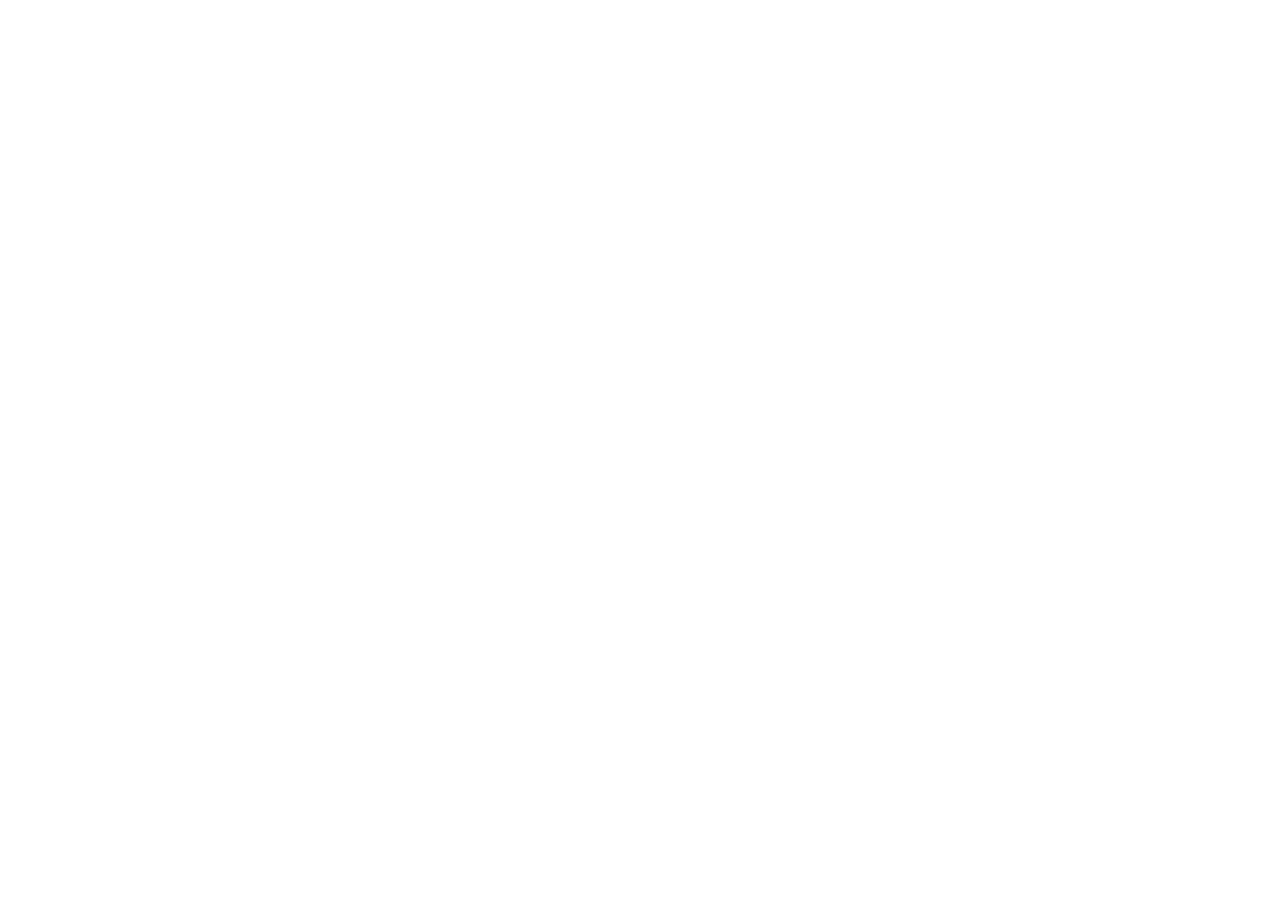
==== index.html @ e73f8459 "feat: Initial project structure and README" ====
<!DOCTYPE html>
<html lang="ja">
<head>
    <meta charset="UTF-8">
    <meta name="viewport" content="width=device-width, initial-scale=1.0">
    <title>Document</title>
</head>
<body>
    
</body>
</html>
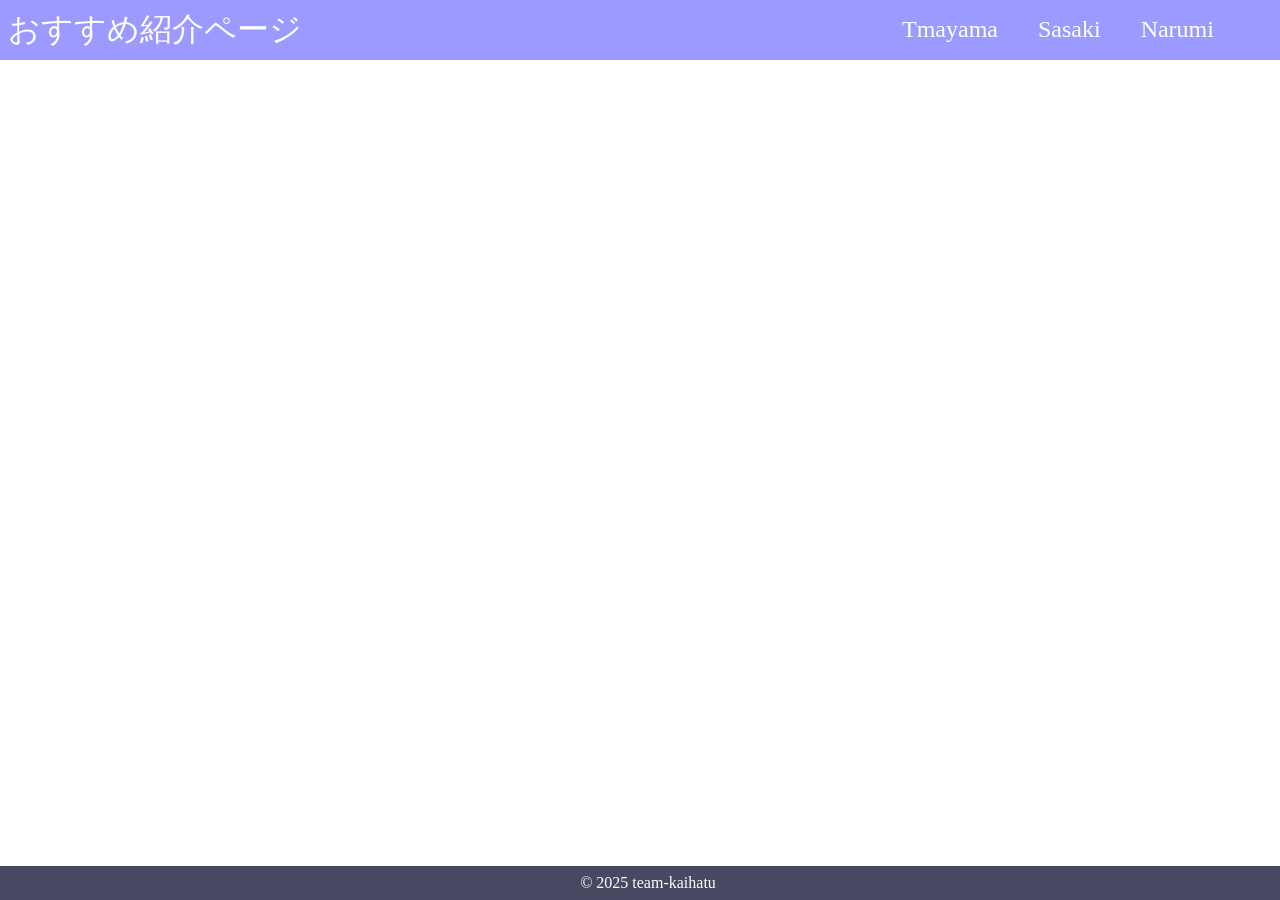
==== commit 353c1762: "フッダーとヘッダーの作成" ====
--- a/index.html
+++ b/index.html
@@ -1,11 +1,25 @@
 <!DOCTYPE html>
 <html lang="ja">
+
 <head>
     <meta charset="UTF-8">
     <meta name="viewport" content="width=device-width, initial-scale=1.0">
-    <title>Document</title>
+    <link rel="stylesheet" href="style.css">
+    <title>おすすめ紹介サイト</title>
 </head>
+
 <body>
-    
+    <header>
+        <a href="#" class="header_placement" style="font-size: 32px;">おすすめ紹介ページ</a>
+        <ul>
+            <li><a href="#">Tmayama</a></li>
+            <li><a href="#">Sasaki</a></li>
+            <li><a href="#">Narumi</a></li>
+        </ul>
+    </header>
+    <footer>
+        <p>&copy; 2025 team-kaihatu</p>
+    </footer>
 </body>
+
 </html>
--- a/style.css
+++ b/style.css
@@ -0,0 +1,53 @@
+@charset "UTF-8";
+
+* {
+    font-family: '游ゴシック', 'Yu Gothic';
+    margin: 0;
+    padding: 0;
+
+}
+
+header {
+    background-color: #9c9aff;
+    display: flex;
+    padding-top: 8px;
+    padding-bottom: 8px;
+}
+
+ul {
+    display: flex;
+    list-style: none;
+}
+
+li {
+    margin-top: 8px;
+    margin-left: 40px;
+    font-size: 24px;
+}
+
+a {
+    text-decoration: none;
+    color: #ffffff;
+}
+
+footer {
+    background-color: #474963;
+}
+
+header,
+footer {
+    color: white;
+    width: 100%;
+}
+
+footer {
+    text-align: center;
+    bottom: 0;
+    padding: 8px;
+    position: fixed;
+}
+
+.header_placement {
+    margin-right: 560px;
+    margin-left: 8px;
+}
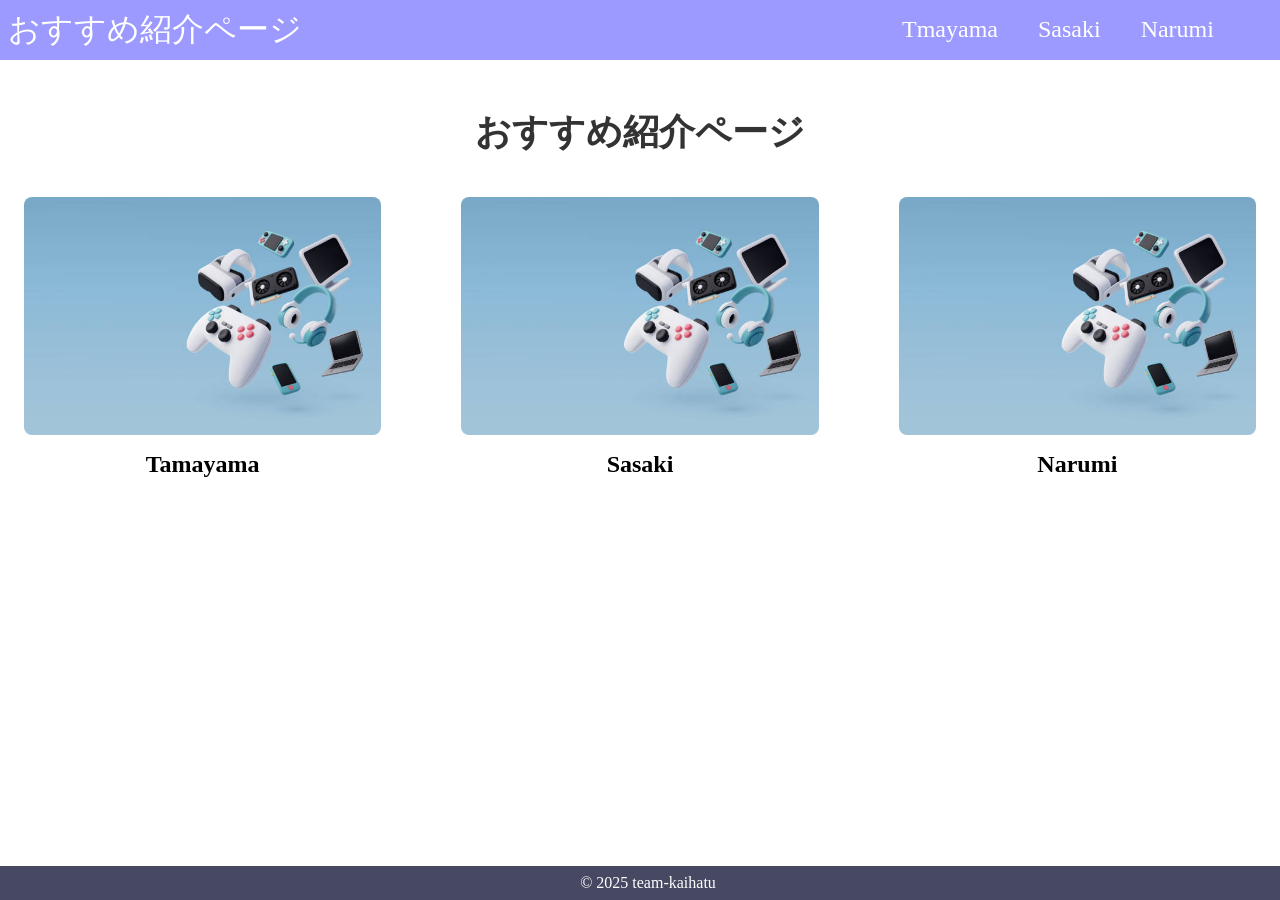
==== commit b8b9272f: "ページの作成" ====
--- a/index.html
+++ b/index.html
@@ -1,25 +1,44 @@
-<!DOCTYPE html>
-<html lang="ja">
+    <!DOCTYPE html>
+    <html lang="ja">
 
-<head>
-    <meta charset="UTF-8">
-    <meta name="viewport" content="width=device-width, initial-scale=1.0">
-    <link rel="stylesheet" href="style.css">
-    <title>おすすめ紹介サイト</title>
-</head>
+    <head>
+        <meta charset="UTF-8">
+        <meta name="viewport" content="width=device-width, initial-scale=1.0">
+        <link rel="stylesheet" href="style.css">
+        <title>おすすめ紹介サイト</title>
+    </head>
 
-<body>
-    <header>
-        <a href="#" class="header_placement" style="font-size: 32px;">おすすめ紹介ページ</a>
-        <ul>
-            <li><a href="#">Tmayama</a></li>
-            <li><a href="#">Sasaki</a></li>
-            <li><a href="#">Narumi</a></li>
-        </ul>
-    </header>
-    <footer>
-        <p>&copy; 2025 team-kaihatu</p>
-    </footer>
-</body>
+    <body>
+        <header>
+            <a href="#" class="header_placement" style="font-size: 32px;">おすすめ紹介ページ</a>
+            <ul>
+                <li><a href="#">Tmayama</a></li>
+                <li><a href="#">Sasaki</a></li>
+                <li><a href="#">Narumi</a></li>
+            </ul>
+        </header>
 
-</html>+        <h2 class="h2Top">おすすめ紹介ページ</h2>
+
+        <div class="Recommendations">
+            <div class="recommendation">
+                <a href="#"><img src="img/game.jpg" alt="item1"></a>
+                <h4>Tamayama</h4>
+            </div>
+            <div class="recommendation">
+                <a href="#"><img src="img/game.jpg" alt="item2"></a>
+                <h4>Sasaki</h4>
+            </div>
+            <div class="recommendation">
+                <a href="#"><img src="img/game.jpg" alt="item3"></a>
+                <h4>Narumi</h4>
+            </div>
+
+        </div>
+
+        <footer>
+            <p>&copy; 2025 team-kaihatu</p>
+        </footer>
+    </body>
+
+    </html>
--- a/style.css
+++ b/style.css
@@ -50,4 +50,35 @@
 .header_placement {
     margin-right: 560px;
     margin-left: 8px;
+}
+
+.h2Top {
+    text-align: center;
+    margin-top: 48px;
+    font-size: 36px;
+    color: #333333;
+}
+
+.Recommendations {
+    display: flex;
+    justify-content: center;
+    gap: 32px;
+}
+
+.recommendation {
+    width: 40%;
+    text-align: center;
+    margin-top: 40px;
+    padding: 0 24px;
+}
+
+.recommendation h4{
+    margin-top: 12px;
+    font-size: 24px; 
+}   
+
+.recommendation img {
+    width: 100%;
+    border-radius: 8px;
+    
 }
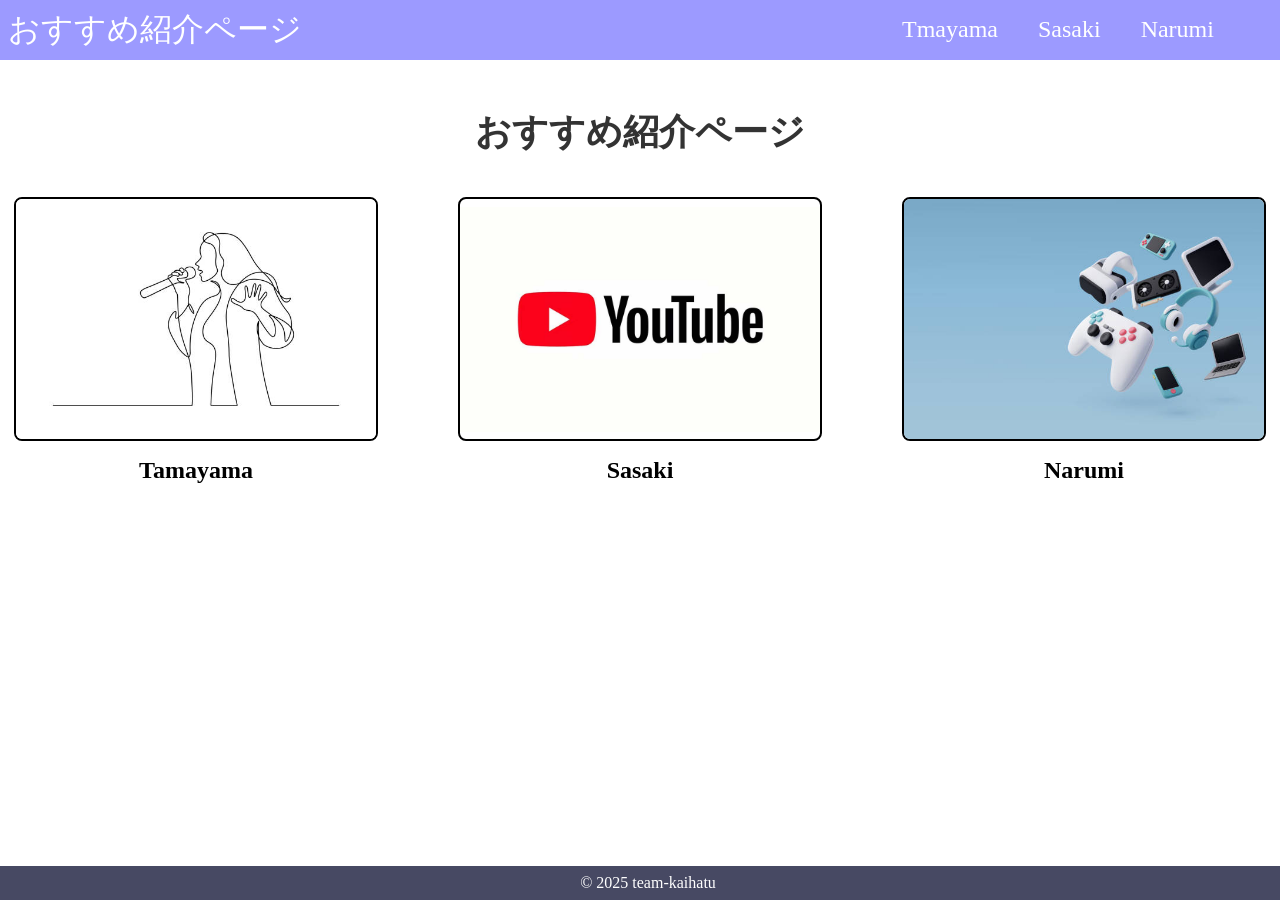
==== commit c9fd00a0: "最終調整" ====
--- a/index.html
+++ b/index.html
@@ -12,9 +12,9 @@
         <header>
             <a href="#" class="header_placement" style="font-size: 32px;">おすすめ紹介ページ</a>
             <ul>
-                <li><a href="#">Tmayama</a></li>
-                <li><a href="#">Sasaki</a></li>
-                <li><a href="#">Narumi</a></li>
+                <li><a href="/tamayama/tamayama.html">Tmayama</a></li>
+                <li><a href="/sasaki/sasaski.html">Sasaki</a></li>
+                <li><a href="/naruumi/naruumi.html">Narumi</a></li>
             </ul>
         </header>
 
@@ -22,15 +22,15 @@
 
         <div class="Recommendations">
             <div class="recommendation">
-                <a href="#"><img src="img/game.jpg" alt="item1"></a>
+                <a href="/tamayama/tamayama.html"><img src="img/image.png" alt="item1"></a>
                 <h4>Tamayama</h4>
             </div>
             <div class="recommendation">
-                <a href="#"><img src="img/game.jpg" alt="item2"></a>
+                <a href="/sasaki/sasaski.html"><img src="img/iimage.png" alt="item2"></a>
                 <h4>Sasaki</h4>
             </div>
             <div class="recommendation">
-                <a href="#"><img src="img/game.jpg" alt="item3"></a>
+                <a href="/naruumi/naruumi.html"><img src="img/game.jpg" alt="item3"></a>
                 <h4>Narumi</h4>
             </div>
 
--- a/style.css
+++ b/style.css
@@ -70,6 +70,8 @@
     text-align: center;
     margin-top: 40px;
     padding: 0 24px;
+    width: 400px;
+    height: 240px;
 }
 
 .recommendation h4{
@@ -80,5 +82,9 @@
 .recommendation img {
     width: 100%;
     border-radius: 8px;
+    border: 2px solid #000000;
+    width: 360px;
+    height: 240px;
+    object-fit: contain;
     
 }
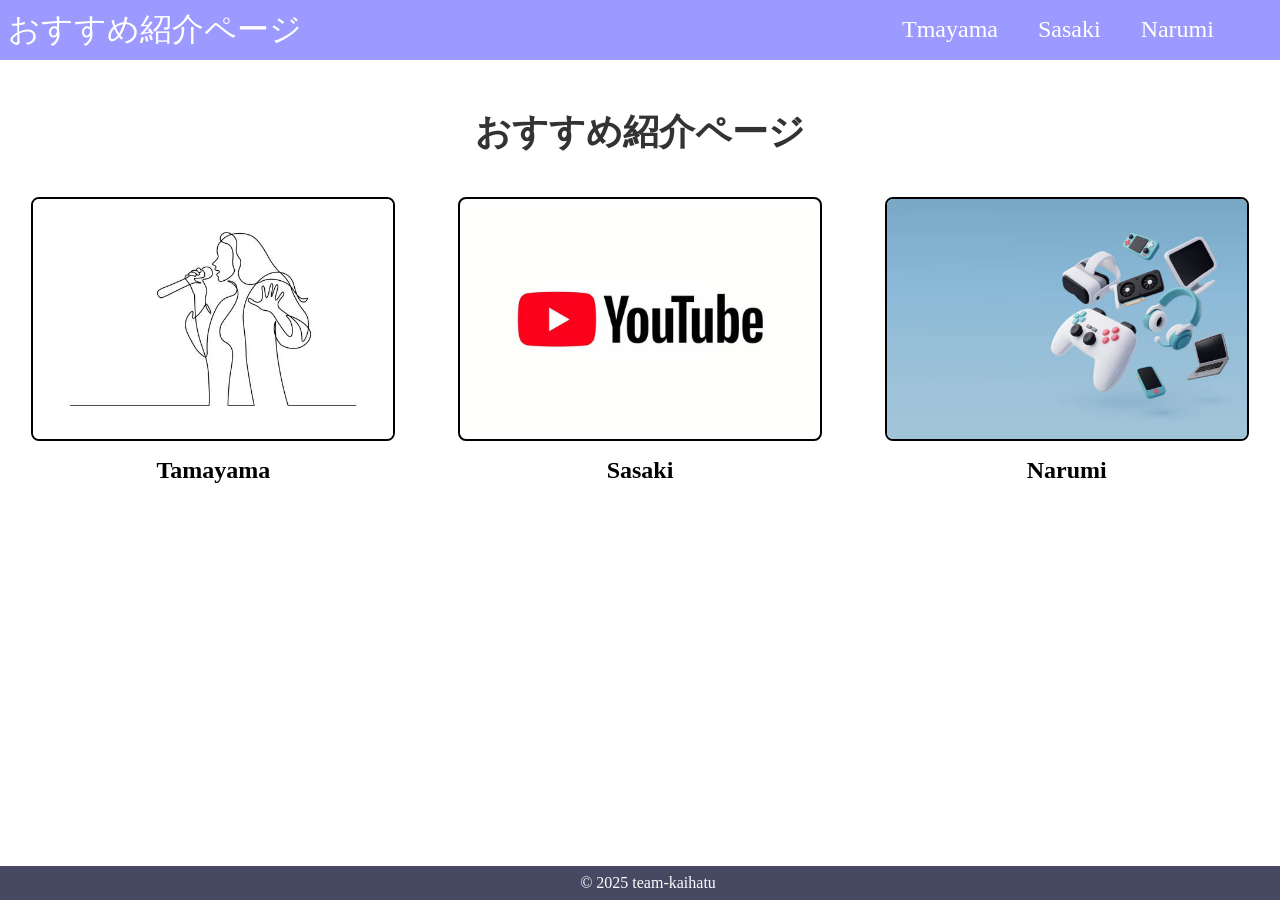
==== commit de76d0d4: "githubpageのエラー修正" ====
--- a/index.html
+++ b/index.html
@@ -12,9 +12,9 @@
         <header>
             <a href="#" class="header_placement" style="font-size: 32px;">おすすめ紹介ページ</a>
             <ul>
-                <li><a href="/tamayama/tamayama.html">Tmayama</a></li>
-                <li><a href="/sasaki/sasaski.html">Sasaki</a></li>
-                <li><a href="/naruumi/naruumi.html">Narumi</a></li>
+                <li><a href="tamayama.html">Tmayama</a></li>
+                <li><a href="sasaski.html">Sasaki</a></li>
+                <li><a href="naruumi.html">Narumi</a></li>
             </ul>
         </header>
 
@@ -22,15 +22,15 @@
 
         <div class="Recommendations">
             <div class="recommendation">
-                <a href="/tamayama/tamayama.html"><img src="img/image.png" alt="item1"></a>
+                <a href="tamayama.html"><img src="img/kasyu.png" alt="item1"></a>
                 <h4>Tamayama</h4>
             </div>
             <div class="recommendation">
-                <a href="/sasaki/sasaski.html"><img src="img/iimage.png" alt="item2"></a>
+                <a href="sasaski.html"><img src="img/iimage.png" alt="item2"></a>
                 <h4>Sasaki</h4>
             </div>
             <div class="recommendation">
-                <a href="/naruumi/naruumi.html"><img src="img/game.jpg" alt="item3"></a>
+                <a href="naruumi.html"><img src="img/game.jpg" alt="item3"></a>
                 <h4>Narumi</h4>
             </div>
 
--- a/style.css
+++ b/style.css
@@ -4,7 +4,6 @@
     font-family: '游ゴシック', 'Yu Gothic';
     margin: 0;
     padding: 0;
-
 }
 
 header {
@@ -62,7 +61,6 @@
 .Recommendations {
     display: flex;
     justify-content: center;
-    gap: 32px;
 }
 
 .recommendation {
@@ -86,5 +84,4 @@
     width: 360px;
     height: 240px;
     object-fit: contain;
-    
 }
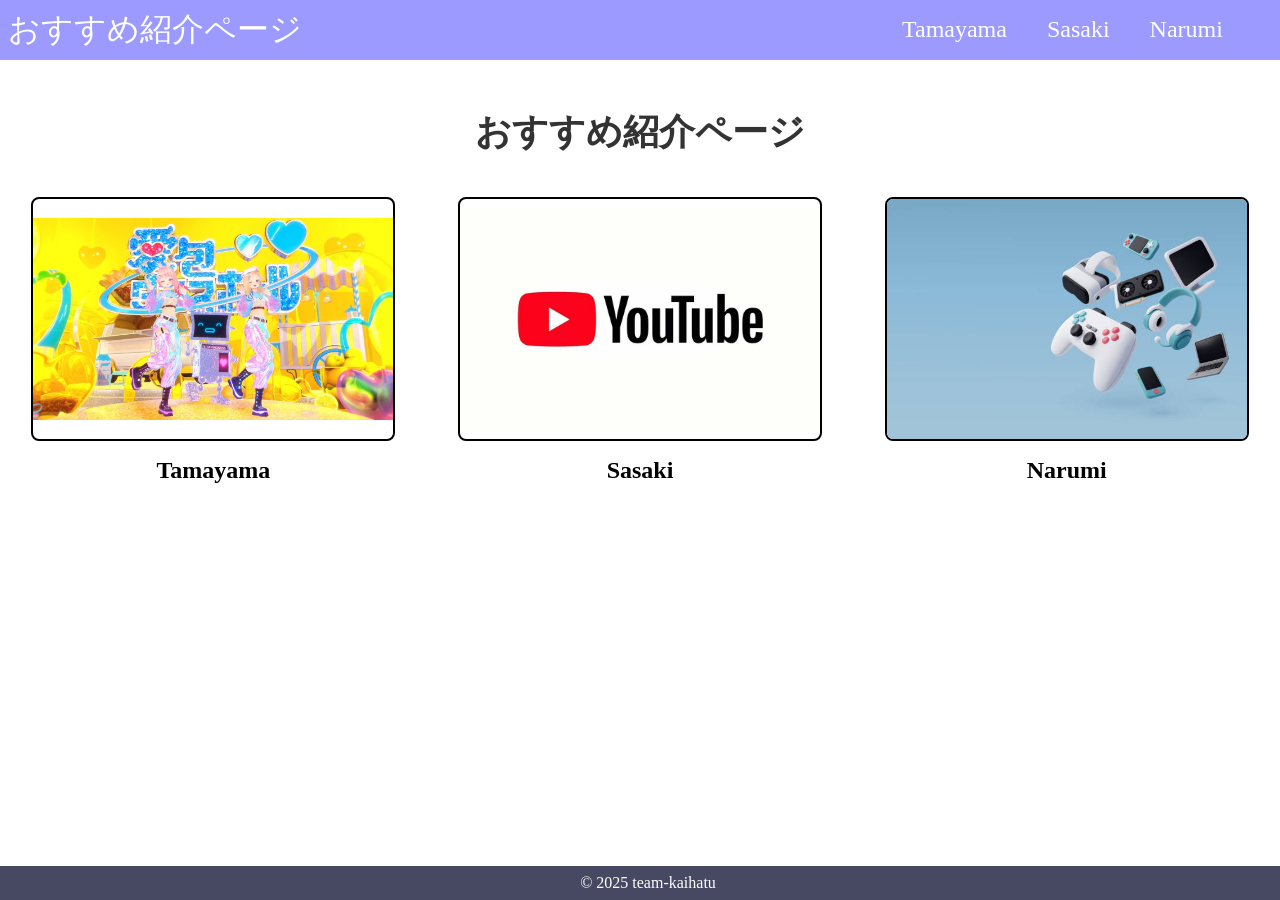
==== commit 43011373: "NEWSの削除と修正" ====
--- a/index.html
+++ b/index.html
@@ -12,9 +12,9 @@
         <header>
             <a href="#" class="header_placement" style="font-size: 32px;">おすすめ紹介ページ</a>
             <ul>
-                <li><a href="tamayama.html">Tmayama</a></li>
-                <li><a href="sasaski.html">Sasaki</a></li>
-                <li><a href="naruumi.html">Narumi</a></li>
+                <li><a href="/tamayama/tamayama.html">Tamayama</a></li>
+                <li><a href="/sasaki/sasaski.html">Sasaki</a></li>
+                <li><a href="/naruumi/naruumi.html">Narumi</a></li>
             </ul>
         </header>
 
@@ -22,15 +22,15 @@
 
         <div class="Recommendations">
             <div class="recommendation">
-                <a href="tamayama.html"><img src="img/kasyu.png" alt="item1"></a>
+                <a href="/tamayama/tamayama.html"><img src="img/image.png" alt="item1"></a>
                 <h4>Tamayama</h4>
             </div>
             <div class="recommendation">
-                <a href="sasaski.html"><img src="img/iimage.png" alt="item2"></a>
+                <a href="/sasaki/sasaski.html"><img src="img/iimage.png" alt="item2"></a>
                 <h4>Sasaki</h4>
             </div>
             <div class="recommendation">
-                <a href="naruumi.html"><img src="img/game.jpg" alt="item3"></a>
+                <a href="/naruumi/naruumi.html"><img src="img/game.jpg" alt="item3"></a>
                 <h4>Narumi</h4>
             </div>
 
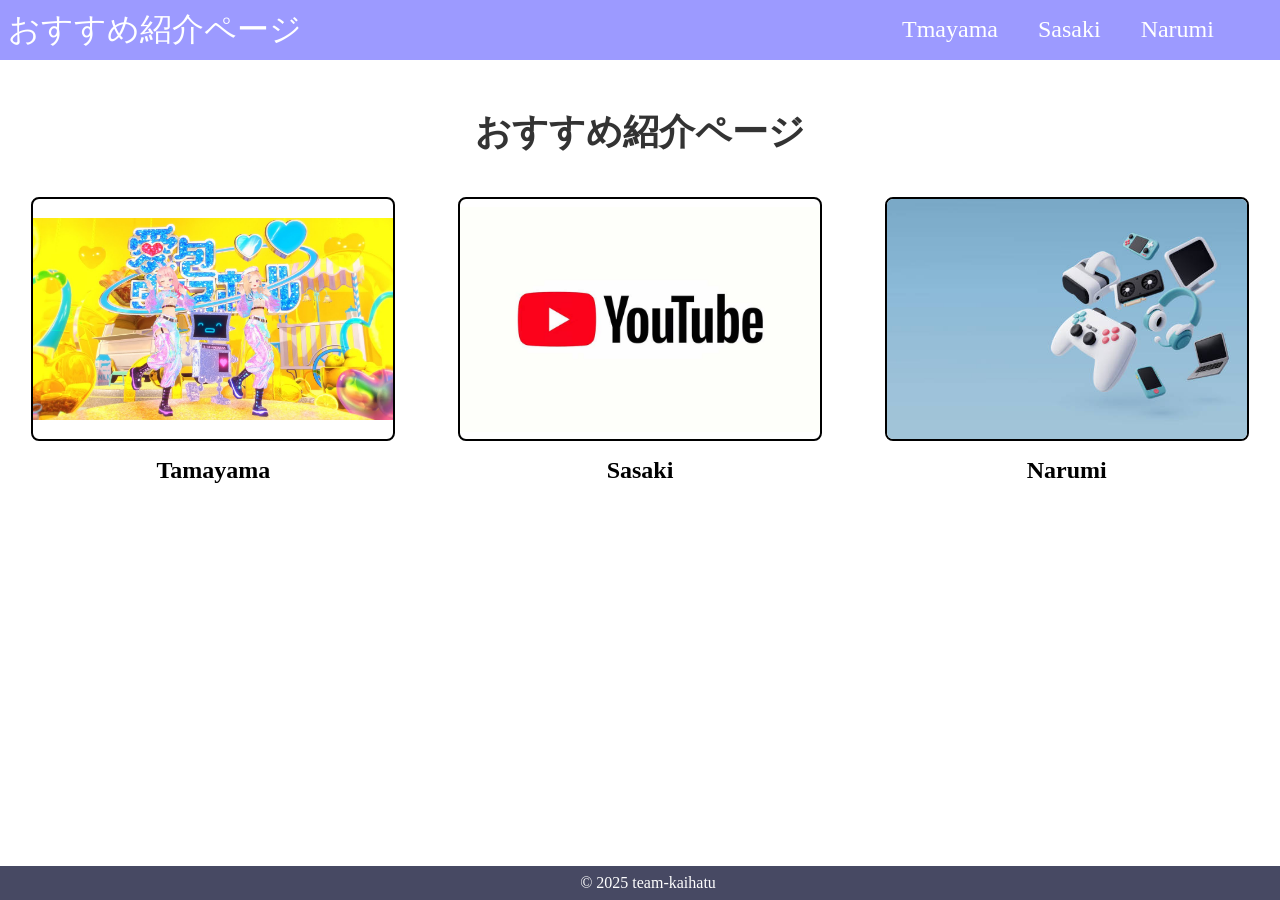
==== commit 6999265b: "HTMLとCSSの調整" ====
--- a/index.html
+++ b/index.html
@@ -12,9 +12,9 @@
         <header>
             <a href="#" class="header_placement" style="font-size: 32px;">おすすめ紹介ページ</a>
             <ul>
-                <li><a href="/tamayama/tamayama.html">Tamayama</a></li>
-                <li><a href="/sasaki/sasaski.html">Sasaki</a></li>
-                <li><a href="/naruumi/naruumi.html">Narumi</a></li>
+                <li><a href="tamayama.html">Tmayama</a></li>
+                <li><a href="sasaski.html">Sasaki</a></li>
+                <li><a href="naruumi.html">Narumi</a></li>
             </ul>
         </header>
 
@@ -22,15 +22,15 @@
 
         <div class="Recommendations">
             <div class="recommendation">
-                <a href="/tamayama/tamayama.html"><img src="img/image.png" alt="item1"></a>
+                <a href="tamayama.html"><img src="img/image.png" alt="item1"></a>
                 <h4>Tamayama</h4>
             </div>
             <div class="recommendation">
-                <a href="/sasaki/sasaski.html"><img src="img/iimage.png" alt="item2"></a>
+                <a href="sasaski.html"><img src="img/iimage.png" alt="item2"></a>
                 <h4>Sasaki</h4>
             </div>
             <div class="recommendation">
-                <a href="/naruumi/naruumi.html"><img src="img/game.jpg" alt="item3"></a>
+                <a href="naruumi.html"><img src="img/game.jpg" alt="item3"></a>
                 <h4>Narumi</h4>
             </div>
 
